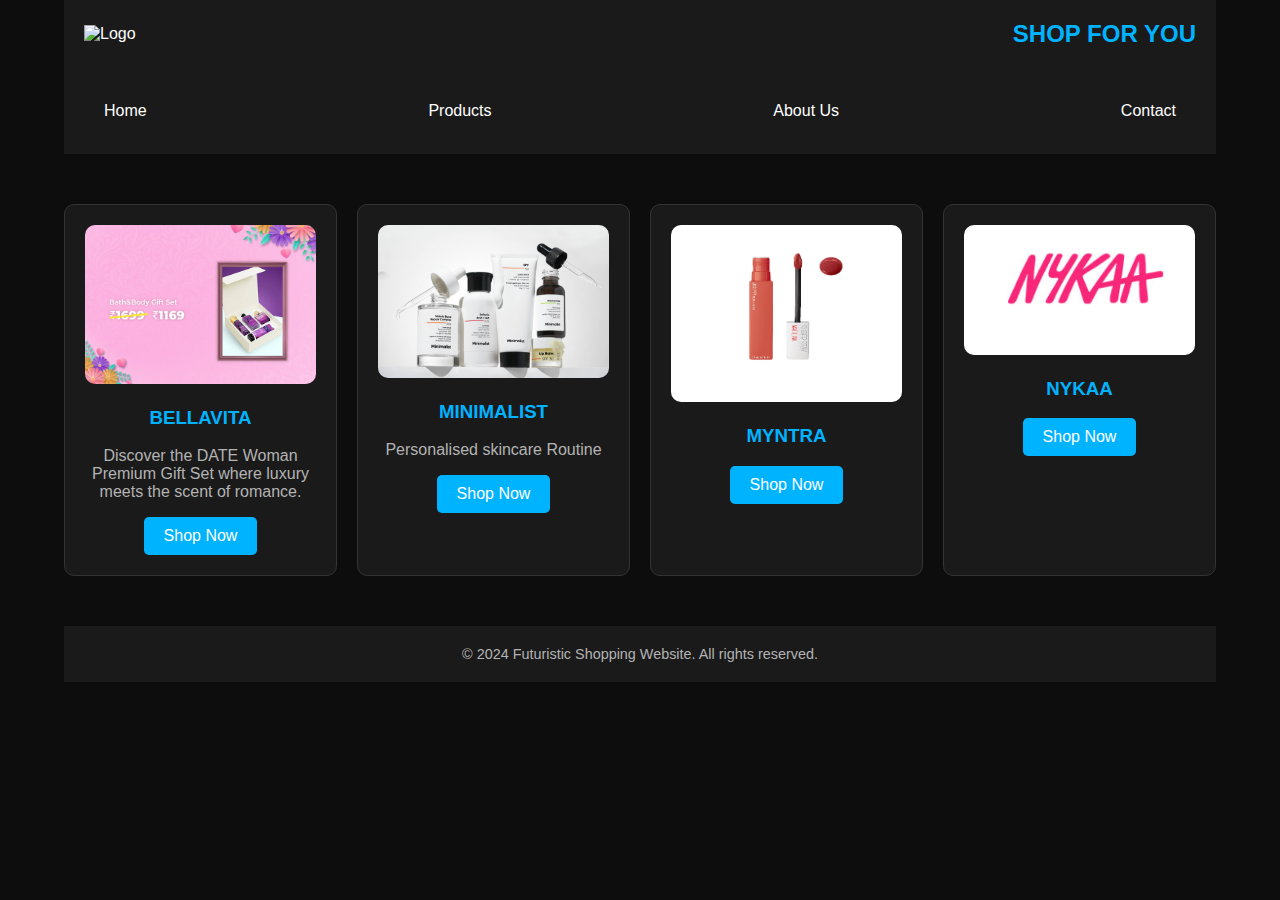
==== fashion.html @ ed9cd7fd "Add files via upload" ====
<!DOCTYPE html>
<html lang="en">
<head>
    <meta charset="UTF-8">
    <meta name="viewport" content="width=device-width, initial-scale=1.0">
    <title>Our Products - Futuristic Shopping Website</title>
    <style>
        body {
            margin: 0;
            font-family: 'Arial', sans-serif;
            background-color: #0d0d0d;
            color: #fff;
            text-align: center;
        }
        .container {
            width: 90%;
            max-width: 1200px;
            margin: auto;
        }
        .header {
            display: flex;
            justify-content: space-between;
            align-items: center;
            padding: 20px;
            background-color: #1a1a1a;
        }
        .header img {
            max-height: 60px;
        }
        .header h1 {
            margin: 0;
            color: #00b3ff;
            font-size: 1.5em;
        }
        .navbar {
            display: flex;
            justify-content: space-between;
            padding: 20px;
            background-color: #1a1a1a;
        }
        .navbar a {
            color: #fff;
            text-decoration: none;
            padding: 14px 20px;
            display: block;
        }
        .navbar a:hover {
            background-color: #575757;
        }
        .dropdown {
            position: relative;
            display: inline-block;
        }
        .dropdown-content {
            display: none;
            position: absolute;
            background-color: #2a2a2a;
            min-width: 160px;
            z-index: 1;
        }
        .dropdown-content a {
            color: white;
            padding: 12px 16px;
            text-decoration: none;
            display: block;
            text-align: left;
        }
        .dropdown-content a:hover {
            background-color: #575757;
        }
        .dropdown:hover .dropdown-content {
            display: block;
        }
        .products-grid {
            display: grid;
            grid-template-columns: repeat(auto-fit, minmax(250px, 1fr));
            gap: 20px;
            margin: 50px 0;
        }
        .product-card {
            background-color: #1a1a1a;
            border: 1px solid #333;
            padding: 20px;
            border-radius: 10px;
            transition: transform 0.3s, box-shadow 0.3s;
        }
        .product-card:hover {
            transform: translateY(-10px);
            box-shadow: 0 10px 20px rgba(0, 0, 0, 0.5);
        }
        .product-card img {
            max-width: 100%;
            border-radius: 10px;
        }
        .product-card h3 {
            color: #00b3ff;
        }
        .product-card p {
            color: #b3b3b3;
        }
        .product-card button {
            padding: 10px 20px;
            font-size: 1em;
            background-color: #00b3ff;
            color: white;
            border: none;
            cursor: pointer;
            border-radius: 5px;
            transition: background-color 0.3s;
        }
        .product-card button:hover {
            background-color: #009ec3;
        }
        footer {
            background-color: #1a1a1a;
            padding: 20px;
            margin-top: 50px;
            color: #b3b3b3;
            font-size: 0.9em;
        }
        @media (max-width: 768px) {
            .navbar a {
                padding: 10px;
            }
        }
        @media (max-width: 480px) {
            .navbar {
                flex-direction: column;
                align-items: center;
            }
        }
    </style>
</head>
<body>
    <div class="container">
        <div class="header">
            <img src="images/logo.png" alt="Logo">
            <h1>SHOP FOR YOU</h1>
        </div>
        <div class="navbar">
            <a href="main1.html">Home</a>
            <div class="dropdown">
                <a href="#" class="dropbtn">Products</a>
                <div class="dropdown-content">
                    <!-- <a href="product1.html">Electronics</a> -->
                    <a href="homeAppliances.html">Home Appliances</a>
                    <a href="fashion.html">Fashion</a>
                    <!-- <a href="#">Books</a> -->
                </div>
            </div>
            <a href="#">About Us</a>
            <a href="#">Contact</a>
        </div>

        <h1></h1>

        <div class="products-grid">
            <div class="product-card">
                <img src="images/pic6.png" alt="Product 1">
                <h3>BELLAVITA</h3>
                <p>Discover the DATE Woman Premium Gift Set where luxury meets the scent of romance.</p>
                <button onclick="window.open('https://bitli.in/mjNVAXb', '_blank')">Shop Now</button>
            </div>
            <div class="product-card">
                <img src="images/pic7.png" alt="Product 2">
                <h3>MINIMALIST</h3>
                <p>Personalised skincare Routine</p>
                <button onclick="window.open('https://bitli.in/ytLySRx', '_blank')">Shop Now</button>
            </div>
            <div class="product-card">
                <img src="images/pic8.png" alt="Product 3">
                <h3>MYNTRA</h3>
                <p></p>
                <button onclick="window.open('https://myntr.it/3kmezzg', '_blank')">Shop Now</button>
            </div>
            <div class="product-card">
                <img src="images/pic9.png" alt="Product 4">
                <h3>NYKAA</h3>
                <p></p>
                <button onclick="window.open('https://bitli.in/Q6qaU76', '_blank')">Shop Now</button>
            </div>
            <!-- <div class="product-card">
                <img src="images/pic5.png" alt="Product 4">
                <h3>Home Care</h3>
                <p></p>
                <button onclick="window.open('https://bitli.in/Gx15qmb', '_blank')">Shop Now</button>
            </div> -->
            <!-- Add more product cards as needed -->
        </div>

        <footer>
            &copy; 2024 Futuristic Shopping Website. All rights reserved.
        </footer>
    </div>
</body>
</html>
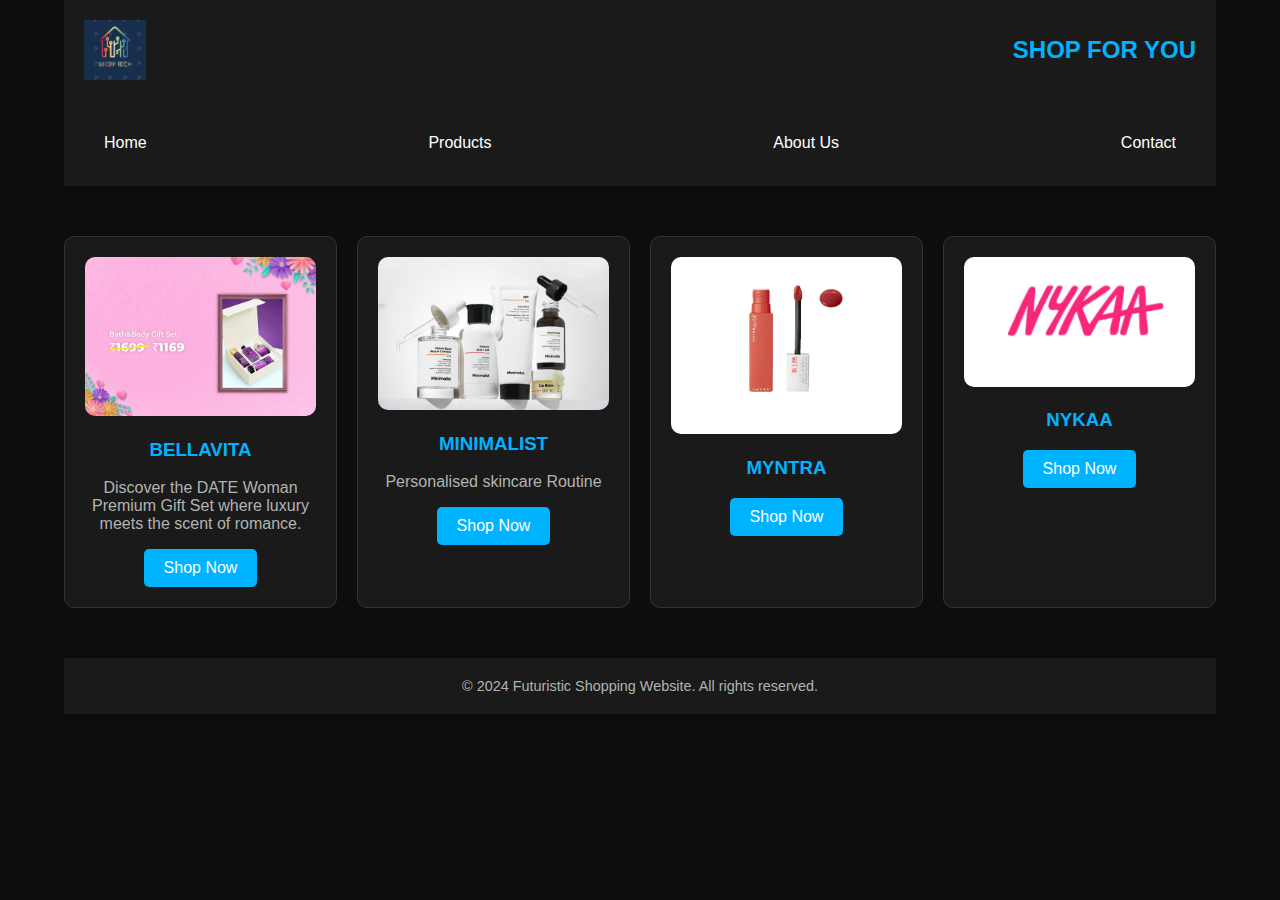
==== commit 3163958e: "Update fashion.html" ====
--- a/fashion.html
+++ b/fashion.html
@@ -3,7 +3,7 @@
 <head>
     <meta charset="UTF-8">
     <meta name="viewport" content="width=device-width, initial-scale=1.0">
-    <title>Our Products - Futuristic Shopping Website</title>
+    <title>Products - Shopping Website</title>
     <style>
         body {
             margin: 0;
@@ -138,7 +138,7 @@
             <h1>SHOP FOR YOU</h1>
         </div>
         <div class="navbar">
-            <a href="main1.html">Home</a>
+            <a href="index.html">Home</a>
             <div class="dropdown">
                 <a href="#" class="dropbtn">Products</a>
                 <div class="dropdown-content">
